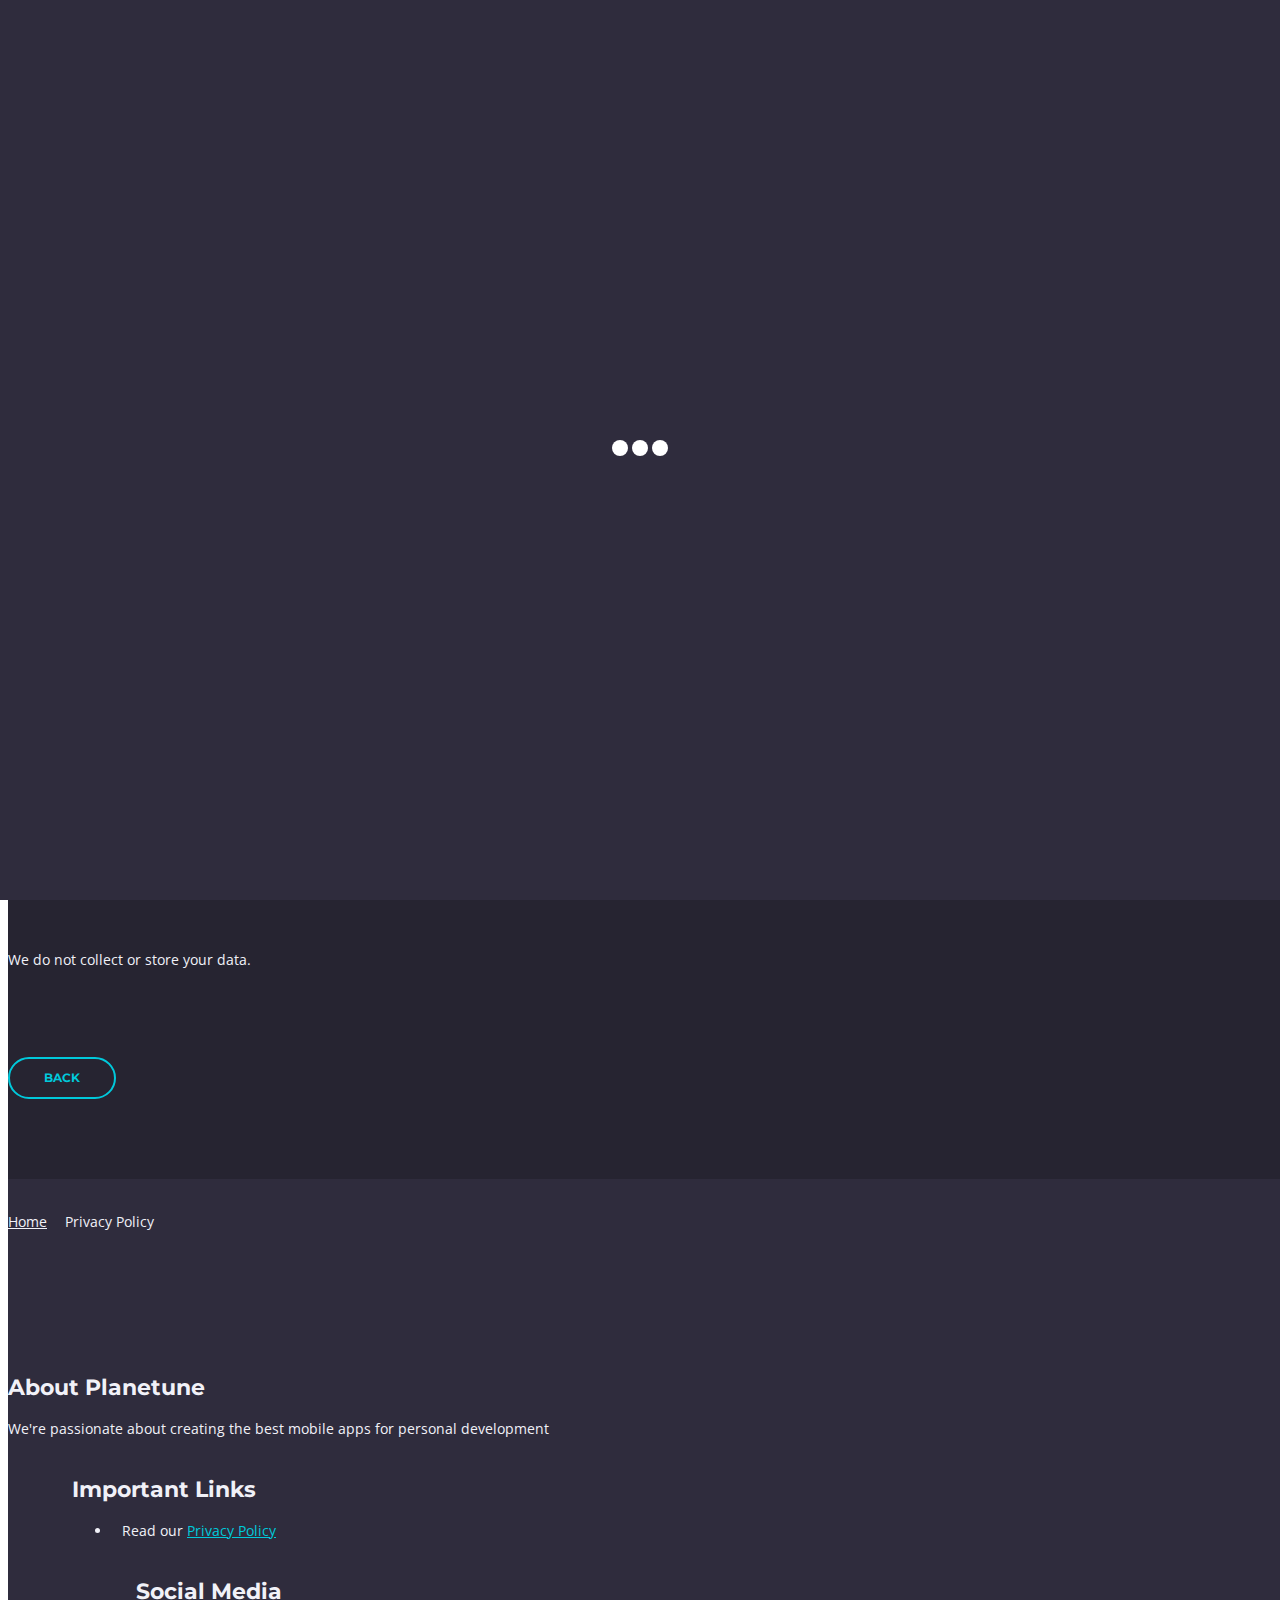
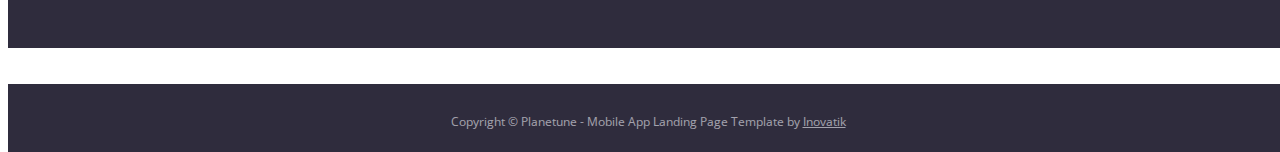
==== privacy-policy.html @ 5789f3e1 "finished first version" ====
<!DOCTYPE html>
<html lang="en">
<head>
    <meta charset="utf-8">
    <meta name="viewport" content="width=device-width, initial-scale=1, shrink-to-fit=no">
    
    <!-- SEO Meta Tags -->
    <meta name="description" content="Planetune is an app for you to compose tunes in!">
    <meta name="author" content="Inovatik">

    <!-- OG Meta Tags to improve the way the post looks when you share the page on LinkedIn, Facebook, Google+ -->
	<meta property="og:site_name" content="Planetune" /> <!-- website name -->
	<meta property="og:site" content="" /> <!-- website link -->
	<meta property="og:title" content="A cosmic composition"/> <!-- title shown in the actual shared post -->
	<meta property="og:description" content="" /> <!-- description shown in the actual shared post -->
	<meta property="og:image" content="" /> <!-- image link, make sure it's jpg -->
	<meta property="og:url" content="" /> <!-- where do you want your post to link to -->
	<meta property="og:type" content="article" />

    <!-- Website Title -->
    <title>Privacy Policy - Planetune - A cosmic composition</title>
    
    <!-- Styles -->
    <link href="https://fonts.googleapis.com/css?family=Open+Sans:300,300i,400,400i,600,600i,700,700i" rel="stylesheet">
    <link href="https://fonts.googleapis.com/css?family=Montserrat:600,700" rel="stylesheet">
    <link href="css/bootstrap.css" rel="stylesheet">
    <link href="css/fontawesome-all.css" rel="stylesheet">
    <link href="css/swiper.css" rel="stylesheet">
	<link href="css/magnific-popup.css" rel="stylesheet">
    <link href="css/styles.css" rel="stylesheet">
	
	<!-- Favicon  -->
    <link rel="icon" href="images/favicon.png">
</head>
<body data-spy="scroll" data-target=".fixed-top">
    
    <!-- Preloader -->
	<div class="spinner-wrapper">
        <div class="spinner">
            <div class="bounce1"></div>
            <div class="bounce2"></div>
            <div class="bounce3"></div>
        </div>
    </div>
    <!-- end of preloader -->
    

    <!-- Navbar -->
    <nav class="navbar navbar-expand-md navbar-dark navbar-custom fixed-top">
        <!-- Text Logo - Use this if you don't have a graphic logo -->
        <!-- <a class="navbar-brand logo-text page-scroll" href="index.html">Planetune</a> -->

        <!-- Image Logo -->
        <a class="navbar-brand logo-image" href="index.html"><img src="images/logo.svg" alt="alternative"></a>

        
        <!-- Mobile Menu Toggle Button -->
        <button class="navbar-toggler" type="button" data-toggle="collapse" data-target="#navbarsExampleDefault" aria-controls="navbarsExampleDefault" aria-expanded="false" aria-label="Toggle navigation">
            <span class="navbar-toggler-awesome fas fa-bars"></span>
            <span class="navbar-toggler-awesome fas fa-times"></span>
        </button>
        <!-- end of mobile menu toggle button -->

        <div class="collapse navbar-collapse" id="navbarsExampleDefault">
            <ul class="navbar-nav ml-auto">
                <li class="nav-item">
                    <a class="nav-link page-scroll" href="#header">HOME <span class="sr-only">(current)</span></a>
                </li>
                <li class="nav-item">
                    <a class="nav-link page-scroll" href="#features">TECHNOLOGY</a>
                </li>
                <li class="nav-item">
                    <a class="nav-link page-scroll" href="#preview">PREVIEW</a>
                </li>
                <li class="nav-item">
                    <a class="nav-link page-scroll" href="privacy-policy.html">PRIVACY POLICY</a>
                </li>
                <li class="nav-item">
                    <a class="nav-link page-scroll" href="#footer">CONTACT</a>
                </li>
            </ul>
            <span class="nav-item social-icons">
                <span class="fa-stack">
                    <a href="#your-link">
                        <i class="fas fa-circle fa-stack-2x"></i>
                        <i class="fab fa-facebook-f fa-stack-1x"></i>
                    </a>
                </span>
                <span class="fa-stack">
                    <a href="#your-link">
                        <i class="fas fa-circle fa-stack-2x"></i>
                        <i class="fab fa-twitter fa-stack-1x"></i>
                    </a>
                </span>
            </span>
        </div>
    </nav> <!-- end of navbar -->
    <!-- end of navbar -->


    <!-- Header -->
    <header id="header" class="ex-header">
        <div class="container">
            <div class="row">
                <div class="col-md-12">
                    <h1>Privacy Policy</h1>
                </div> <!-- end of col -->
            </div> <!-- end of row -->
        </div> <!-- end of container -->
    </header> <!-- end of ex-header -->
    <!-- end of header -->


    <!-- Breadcrumbs -->
    <div class="ex-basic-1">
        <div class="container">
            <div class="row">
                <div class="col-lg-12">
                    <div class="breadcrumbs">
                        <a href="index.html">Home</a><i class="fa fa-angle-double-right"></i><span>Privacy Policy</span>
                    </div> <!-- end of breadcrumbs -->
                </div> <!-- end of col -->
            </div> <!-- end of row -->
        </div> <!-- end of container -->
    </div> <!-- end of ex-basic-1 -->
    <!-- end of breadcrumbs -->


    <!-- Privacy Content -->
    <div class="ex-basic-2">
        <div class="container">
            <div class="row">
                <div class="col-lg-10 offset-lg-1">
                    <div class="text-container">
                        <p>We do not collect or store your data.</p>
                    </div> <!-- end of text-container-->
                    <a class="btn-outline-reg back" href="index.html">BACK</a>
                </div> <!-- end of col-->
            </div> <!-- end of row -->
        </div> <!-- end of container -->
    </div> <!-- end of ex-basic-2 -->
    <!-- end of privacy content -->


    <!-- Breadcrumbs -->
    <div class="ex-basic-1">
        <div class="container">
            <div class="row">
                <div class="col-lg-12">
                    <div class="breadcrumbs">
                        <a href="index.html">Home</a><i class="fa fa-angle-double-right"></i><span>Privacy Policy</span>
                    </div> <!-- end of breadcrumbs -->
                </div> <!-- end of col -->
            </div> <!-- end of row -->
        </div> <!-- end of container -->
    </div> <!-- end of ex-basic-1 -->
    <!-- end of breadcrumbs -->

    
    <!-- Footer -->
    <div class="footer" id="footer">
        <div class="container">
            <div class="row">
                <div class="col-md-4">
                    <div class="footer-col">
                        <h4>About Planetune</h4>
                        <p>We're passionate about creating the best mobile apps for personal development</p>
                    </div>
                </div> <!-- end of col -->
                <div class="col-md-4">
                    <div class="footer-col middle">
                        <h4>Important Links</h4>
                        <ul class="list-unstyled li-space-lg">
                            <li class="media">
                                <i class="fas fa-square"></i>
                                <div class="media-body">Read our <a class="turquoise" href="privacy-policy.html">Privacy Policy</a></div>
                            </li>
                        </ul>
                    </div>
                </div> <!-- end of col -->
                <div class="col-md-4">
                    <div class="footer-col last">
                        <h4>Social Media</h4>
                        <span class="fa-stack">
                            <a href="https://www.instagram.com/planetuneapp/">
                                <i class="fas fa-circle fa-stack-2x"></i>
                                <i class="fab fa-instagram fa-stack-1x"></i>
                            </a>
                        </span>
                    </div> 
                </div> <!-- end of col -->
            </div> <!-- end of row -->
        </div> <!-- end of container -->
    </div> <!-- end of footer -->  
    <!-- end of footer -->


    <!-- Copyright -->
    <div class="copyright">
        <div class="container">
            <div class="row">
                <div class="col-lg-12">
                    <p class="p-small">Copyright © Planetune - Mobile App Landing Page Template by <a href="http://www.inovatik.com">Inovatik</a></p>
                </div> <!-- end of col -->
            </div> <!-- enf of row -->
        </div> <!-- end of container -->
    </div> <!-- end of copyright --> 
    <!-- end of copyright -->

	
    <!-- Scripts -->
    <script src="js/jquery.min.js"></script> <!-- jQuery for Bootstrap's JavaScript plugins -->
    <script src="js/popper.min.js"></script> <!-- Popper tooltip library for Bootstrap -->
    <script src="js/bootstrap.min.js"></script> <!-- Bootstrap framework -->
    <script src="js/jquery.easing.min.js"></script> <!-- jQuery Easing for smooth scrolling between anchors -->
    <script src="js/swiper.min.js"></script> <!-- Swiper for image and text sliders -->
    <script src="js/jquery.magnific-popup.js"></script> <!-- Magnific Popup for lightboxes -->
    <script src="js/morphext.min.js"></script> <!-- Morphtext rotating text in the header -->
    <script src="js/validator.min.js"></script> <!-- Validator.js - Bootstrap plugin that validates forms -->
    <script src="js/scripts.js"></script> <!-- Custom scripts -->
    
</body>
</html>
---- css/styles.css ----
/* Template: Juno - Multipurpose Landing Page Pack
   Author: InovatikThemes
   Created: Mar 2019
   Description: Master CSS file
*/

/*****************************************
Table Of Contents:

01. General Styles
02. Preloader
03. Navigation
04. Header
05. Features
******************************************/

/*****************************************
Colors:

- Text, navbar links - white #f1f1f8
- Buttons, bullets, icons - turquoise #00c9db
- Navbar - navy #4633af
- Backgrounds - dark denim #262431
- Backgrounds - denim #2f2c3d
******************************************/


/******************************/
/*     01. General Styles     */
/******************************/
body,
html {
    width: 100%;
	height: 100%;
}

body, p {
	color: #f1f1f8; 
	font: 400 0.875rem/1.375rem "Open Sans", sans-serif;
}

.p-large {
	color: #f1f1f8;
	font: 400 1rem/1.5rem "Open Sans", sans-serif;
}

.p-small {
	color: #f1f1f8;
	font: 400 0.75rem/1.25rem "Open Sans", sans-serif;
}

.p-heading {
	margin-bottom: 3.75rem;
	text-align: center;
}

.li-space-lg li {
	margin-bottom: 0.375rem;
}

.indent {
	padding-left: 1.25rem;
}

h1 {
	color: #f1f1f8;
	font: 700 2.5rem/2.875rem "Montserrat", sans-serif;
}

h2 {
	color: #f1f1f8;
	font: 700 2.25rem/2.75rem "Montserrat", sans-serif;
}

h3 {
	color: #f1f1f8;
	font: 700 1.75rem/2.125rem "Montserrat", sans-serif;
}

h4 {
	color: #f1f1f8;
	font: 700 1.375rem/1.75rem "Montserrat", sans-serif;
}

h5 {
	color: #f1f1f8;
	font: 700 1.125rem/1.625rem "Montserrat", sans-serif;
}

h6 {
	color: #f1f1f8;
	font: 700 1rem/1.5rem "Montserrat", sans-serif;
}

a {
	color: #f1f1f8;
	text-decoration: underline;
}

a:hover {
	color: #f1f1f8;
	text-decoration: underline;
}

a.turquoise {
	color: #00c9db;
}

a.white {
	color: #fff;
}

.testimonial-text {
	font: italic 400 1rem/1.5rem "Open Sans", sans-serif;
}

.testimonial-author {
	font: 700 1rem/1.5rem "Montserrat", sans-serif;
}

.btn-solid-reg {
	display: inline-block;
	padding: 1.1875rem 2.125rem 1.1875rem 2.125rem;
	border: 0.125rem solid #00c9db;
	border-radius: 2rem;
	background-color: #00c9db;
	color: #fff;
	font: 700 0.75rem/0 "Montserrat", sans-serif;
	text-decoration: none;
	transition: all 0.2s;
}

.btn-solid-reg:hover {
	background-color: transparent;
	color: #00c9db;
	text-decoration: none;
}

.btn-solid-lg {
	display: inline-block;
	padding: 1.375rem 2.625rem 1.375rem 2.625rem;
	border: 0.125rem solid #00c9db;
	border-radius: 2rem;
	background-color: #00c9db;
	color: #fff;
	font: 700 0.75rem/0 "Montserrat", sans-serif;
	text-decoration: none;
	transition: all 0.2s;
}

.btn-solid-lg:hover {
	background-color: transparent;
	color: #00c9db;
	text-decoration: none;
}

.btn-solid-lg .fab {
	margin-right: 0.5rem;
	font-size: 1.25rem;
	line-height: 0;
	vertical-align: top;
}

.btn-solid-lg .fab.fa-google-play {
	font-size: 1rem;
}

.btn-outline-reg {
	display: inline-block;
	padding: 1.1875rem 2.125rem 1.1875rem 2.125rem;
	border: 0.125rem solid #00c9db;
	border-radius: 2rem;
	background-color: transparent;
	color: #00c9db;
	font: 700 0.75rem/0 "Montserrat", sans-serif;
	text-decoration: none;
	transition: all 0.2s;
}

.btn-outline-reg:hover {
	background-color: #00c9db;
	color: #fff;
	text-decoration: none;
}

.btn-outline-lg {
	display: inline-block;
	padding: 1.375rem 2.625rem 1.375rem 2.625rem;
	border: 0.125rem solid #00c9db;
	border-radius: 2rem;
	background-color: transparent;
	color: #00c9db;
	font: 700 0.75rem/0 "Montserrat", sans-serif;
	text-decoration: none;
	transition: all 0.2s;
}

.btn-outline-lg:hover {
	background-color: #00c9db;
	color: #fff;
	text-decoration: none;
}

.btn-outline-sm {
	display: inline-block;
	padding: 1rem 1.625rem 0.875rem 1.625rem;
	border: 0.125rem solid #00c9db;
	border-radius: 2rem;
	background-color: transparent;
	color: #00c9db;
	font: 700 0.625rem/0 "Montserrat", sans-serif;
	text-decoration: none;
	transition: all 0.2s;
}

.btn-outline-sm:hover {
	background-color: #00c9db;
	color: #fff;
	text-decoration: none;
}

.form-group {
	position: relative;
	margin-bottom: 1.25rem;
}

.form-group.has-error.has-danger {
	margin-bottom: 0.625rem;
}

.form-group.has-error.has-danger .help-block.with-errors ul {
	margin-top: 0.375rem;
}

.label-control {
	position: absolute;
	top: 0.87rem;
	left: 1.375rem;
	color: #f1f1f8;
	opacity: 1;
	font: 400 0.875rem/1.375rem "Open Sans", sans-serif;
	cursor: text;
	transition: all 0.2s ease;
}

/* IE10+ hack to solve lower label text position compared to the rest of the browsers */
@media screen and (-ms-high-contrast: active), screen and (-ms-high-contrast: none) {  
	.label-control {
		top: 0.9375rem;
	}
}

.form-control-input:focus + .label-control,
.form-control-input.notEmpty + .label-control,
.form-control-textarea:focus + .label-control,
.form-control-textarea.notEmpty + .label-control {
	top: 0.125rem;
	opacity: 1;
	font-size: 0.75rem;
	font-weight: 700;
}

.form-control-input,
.form-control-select {
	display: block; /* needed for proper display of the label in Firefox, IE, Edge */
	width: 100%;
	padding-top: 1.0625rem;
	padding-bottom: 0.0625rem;
	padding-left: 1.3125rem;
	border: 1px solid #9791ae;
	border-radius: 0.25rem;
	background-color: #413d52;
	color: #f1f1f8;
	font: 400 0.875rem/1.875rem "Open Sans", sans-serif;
	transition: all 0.2s;
	-webkit-appearance: none; /* removes inner shadow on form inputs on ios safari */
}

.form-control-select {
	padding-top: 0.5rem;
	padding-bottom: 0.5rem;
	height: 3rem;
}

/* IE10+ hack to solve lower label text position compared to the rest of the browsers */
@media screen and (-ms-high-contrast: active), screen and (-ms-high-contrast: none) {  
	.form-control-input {
		padding-top: 1.25rem;
		padding-bottom: 0.75rem;
		line-height: 1.75rem;
	}

	.form-control-select {
		padding-top: 0.875rem;
		padding-bottom: 0.75rem;
		height: 3.125rem;
		line-height: 2.125rem;
	}
}

select {
    /* you should keep these first rules in place to maintain cross-browser behavior */
    -webkit-appearance: none;
	-moz-appearance: none;
	-ms-appearance: none;
    -o-appearance: none;
    appearance: none;
    background-image: url('../images/down-arrow.png');
    background-position: 96% 50%;
    background-repeat: no-repeat;
    outline: none;
}

select::-ms-expand {
    display: none; /* removes the ugly default down arrow on select form field in IE11 */
}

.form-control-textarea {
	display: block; /* used to eliminate a bottom gap difference between Chrome and IE/FF */
	width: 100%;
	height: 8rem; /* used instead of html rows to normalize height between Chrome and IE/FF */
	padding-top: 1.25rem;
	padding-left: 1.3125rem;
	border: 1px solid #9791ae;
	border-radius: 0.25rem;
	background-color: #413d52;
	color: #f1f1f8;
	font: 400 0.875rem/1.75rem "Open Sans", sans-serif;
	transition: all 0.2s;
}

.form-control-input:focus,
.form-control-select:focus,
.form-control-textarea:focus {
	border: 1px solid #f1f1f8;
	outline: none; /* Removes blue border on focus */
}

.form-control-input:hover,
.form-control-select:hover,
.form-control-textarea:hover {
	border: 1px solid #f1f1f8;
}

.checkbox {
	font: 400 0.75rem/1.25rem "Open Sans", sans-serif;
}

input[type='checkbox'] {
	vertical-align: -15%;
	margin-right: 0.375rem;
}

/* IE10+ hack to raise checkbox field position compared to the rest of the browsers */
@media screen and (-ms-high-contrast: active), screen and (-ms-high-contrast: none) {  
	input[type='checkbox'] {
		vertical-align: -9%;
	}
}

.form-control-submit-button {
	display: inline-block;
	width: 100%;
	height: 3.125rem;
	border: 1px solid #00c9db;
	border-radius: 1.5rem;
	background-color: #00c9db;
	color: #fff;
	font: 700 0.75rem/1.75rem "Montserrat", sans-serif;
	cursor: pointer;
	transition: all 0.2s;
}

.form-control-submit-button:hover {
	background-color: transparent;
	color: #00c9db;
}

/* Form Success And Error Message Formatting */
#cmsgSubmit.h3.text-center.tada.animated,
#pmsgSubmit.h3.text-center.tada.animated,
#cmsgSubmit.h3.text-center,
#pmsgSubmit.h3.text-center {
	display: block;
	margin-bottom: 0;
	color: #f1f1f8;
	font: 400 1.125rem/1rem "Open Sans", sans-serif;
}

.help-block.with-errors .list-unstyled {
	color: #f1f1f8;
	font-size: 0.75rem;
	line-height: 1.125rem;
	text-align: left;
}

.help-block.with-errors ul {
	margin-bottom: 0;
}
/* end of form success and error message formatting */

/* Form Success And Error Message Animation - Animate.css */
@-webkit-keyframes tada {
	from {
		-webkit-transform: scale3d(1, 1, 1);
		-ms-transform: scale3d(1, 1, 1);
		transform: scale3d(1, 1, 1);
	}
	10%, 20% {
		-webkit-transform: scale3d(.9, .9, .9) rotate3d(0, 0, 1, -3deg);
		-ms-transform: scale3d(.9, .9, .9) rotate3d(0, 0, 1, -3deg);
		transform: scale3d(.9, .9, .9) rotate3d(0, 0, 1, -3deg);
	}
	30%, 50%, 70%, 90% {
		-webkit-transform: scale3d(1.1, 1.1, 1.1) rotate3d(0, 0, 1, 3deg);
		-ms-transform: scale3d(1.1, 1.1, 1.1) rotate3d(0, 0, 1, 3deg);
		transform: scale3d(1.1, 1.1, 1.1) rotate3d(0, 0, 1, 3deg);
	}
	40%, 60%, 80% {
		-webkit-transform: scale3d(1.1, 1.1, 1.1) rotate3d(0, 0, 1, -3deg);
		-ms-transform: scale3d(1.1, 1.1, 1.1) rotate3d(0, 0, 1, -3deg);
		transform: scale3d(1.1, 1.1, 1.1) rotate3d(0, 0, 1, -3deg);
	}
	to {
		-webkit-transform: scale3d(1, 1, 1);
		-ms-transform: scale3d(1, 1, 1);
		transform: scale3d(1, 1, 1);
	}
}

@keyframes tada {
	from {
		-webkit-transform: scale3d(1, 1, 1);
		-ms-transform: scale3d(1, 1, 1);
		transform: scale3d(1, 1, 1);
	}
	10%, 20% {
		-webkit-transform: scale3d(.9, .9, .9) rotate3d(0, 0, 1, -3deg);
		-ms-transform: scale3d(.9, .9, .9) rotate3d(0, 0, 1, -3deg);
		transform: scale3d(.9, .9, .9) rotate3d(0, 0, 1, -3deg);
	}
	30%, 50%, 70%, 90% {
		-webkit-transform: scale3d(1.1, 1.1, 1.1) rotate3d(0, 0, 1, 3deg);
		-ms-transform: scale3d(1.1, 1.1, 1.1) rotate3d(0, 0, 1, 3deg);
		transform: scale3d(1.1, 1.1, 1.1) rotate3d(0, 0, 1, 3deg);
	}
	40%, 60%, 80% {
		-webkit-transform: scale3d(1.1, 1.1, 1.1) rotate3d(0, 0, 1, -3deg);
		-ms-transform: scale3d(1.1, 1.1, 1.1) rotate3d(0, 0, 1, -3deg);
		transform: scale3d(1.1, 1.1, 1.1) rotate3d(0, 0, 1, -3deg);
	}
	to {
		-webkit-transform: scale3d(1, 1, 1);
		-ms-transform: scale3d(1, 1, 1);
		transform: scale3d(1, 1, 1);
	}
}

.tada {
	-webkit-animation-name: tada;
	animation-name: tada;
}

.animated {
	-webkit-animation-duration: 1s;
	animation-duration: 1s;
	-webkit-animation-fill-mode: both;
	animation-fill-mode: both;
}
/* end of form success and error message animation - Animate.css */

/* Fade-move Animation For Lightbox - Magnific Popup */
/* at start */
.my-mfp-slide-bottom .zoom-anim-dialog {
	opacity: 0;
	transition: all 0.2s ease-out;
	-webkit-transform: translateY(-1.25rem) perspective(37.5rem) rotateX(10deg);
	-ms-transform: translateY(-1.25rem) perspective(37.5rem) rotateX(10deg);
	transform: translateY(-1.25rem) perspective(37.5rem) rotateX(10deg);
}

/* animate in */
.my-mfp-slide-bottom.mfp-ready .zoom-anim-dialog {
	opacity: 1;
	-webkit-transform: translateY(0) perspective(37.5rem) rotateX(0); 
	-ms-transform: translateY(0) perspective(37.5rem) rotateX(0); 
	transform: translateY(0) perspective(37.5rem) rotateX(0); 
}

/* animate out */
.my-mfp-slide-bottom.mfp-removing .zoom-anim-dialog {
	opacity: 0;
	-webkit-transform: translateY(-0.625rem) perspective(37.5rem) rotateX(10deg); 
	-ms-transform: translateY(-0.625rem) perspective(37.5rem) rotateX(10deg); 
	transform: translateY(-0.625rem) perspective(37.5rem) rotateX(10deg); 
}

/* dark overlay, start state */
.my-mfp-slide-bottom.mfp-bg {
	opacity: 0;
	transition: opacity 0.2s ease-out;
}

/* animate in */
.my-mfp-slide-bottom.mfp-ready.mfp-bg {
	opacity: 0.8;
}
/* animate out */
.my-mfp-slide-bottom.mfp-removing.mfp-bg {
	opacity: 0;
}
/* end of fade-move animation for lightbox - magnific popup */

/* Fade Animation For Image Slider - Magnific Popup */
@-webkit-keyframes fadeIn {
	from {
		opacity: 0;
	}
	to {
		opacity: 1;
	}
}

@keyframes fadeIn {
	from {
		opacity: 0;
	}
	to {
		opacity: 1;
	}
}

.fadeIn {
	-webkit-animation: fadeIn 0.6s;
	animation: fadeIn 0.6s;
}

@-webkit-keyframes fadeOut {
	from {
		opacity: 1;
	}
	to {
		opacity: 0;
	}
}

@keyframes fadeOut {
	from {
		opacity: 1;
	}
	to {
		opacity: 0;
	}
}

.fadeOut {
	-webkit-animation: fadeOut 0.8s;
	animation: fadeOut 0.8s;
}
/* end of fade animation for image slider - magnific popup */


/*************************/
/*     02. Preloader     */
/*************************/
.spinner-wrapper {
	position: fixed;
	z-index: 999999;
	top: 0;
	right: 0;
	bottom: 0;
	left: 0;
	background: #2f2c3d;
}

.spinner {
	position: absolute;
	top: 50%; /* centers the loading animation vertically one the screen */
	left: 50%; /* centers the loading animation horizontally one the screen */
	width: 3.75rem;
	height: 1.25rem;
	margin: -0.625rem 0 0 -1.875rem; /* is width and height divided by two */ 
	text-align: center;
}

.spinner > div {
	display: inline-block;
	width: 1rem;
	height: 1rem;
	border-radius: 100%;
	background-color: #fff;
	-webkit-animation: sk-bouncedelay 1.4s infinite ease-in-out both;
	animation: sk-bouncedelay 1.4s infinite ease-in-out both;
}

.spinner .bounce1 {
	-webkit-animation-delay: -0.32s;
	animation-delay: -0.32s;
}

.spinner .bounce2 {
	-webkit-animation-delay: -0.16s;
	animation-delay: -0.16s;
}

@-webkit-keyframes sk-bouncedelay {
	0%, 80%, 100% { -webkit-transform: scale(0); }
	40% { -webkit-transform: scale(1.0); }
}

@keyframes sk-bouncedelay {
	0%, 80%, 100% { 
		-webkit-transform: scale(0);
		-ms-transform: scale(0);
		transform: scale(0);
	} 40% { 
		-webkit-transform: scale(1.0);
		-ms-transform: scale(1.0);
		transform: scale(1.0);
	}
}


/**************************/
/*     03. Navigation     */
/**************************/
.navbar-custom {
	background-color: #4633af;
	box-shadow: 0 0.0625rem 0.375rem 0 rgba(0, 0, 0, 0.1);
	font: 700 0.75rem/2rem "Montserrat", sans-serif;
	transition: all 0.2s;
}

.navbar-custom .navbar-brand.logo-image img {
    width: 113px;
	height: 34px;
	margin-bottom: 1px;
	-webkit-backface-visibility: hidden;
}

.navbar-custom .navbar-brand.logo-text {
	font: 700 2.375rem/1.5rem "Montserrat", sans-serif;
	color: #fff;
	letter-spacing: -0.5px;
	text-decoration: none;
}

.navbar-custom .navbar-nav {
	margin-top: 0.75rem;
}

.navbar-custom .nav-item .nav-link {
	padding: 0 0.75rem 0 0.75rem;
	color: #fff;
	text-decoration: none;
	transition: all 0.2s ease;
}

.navbar-custom .nav-item .nav-link:hover,
.navbar-custom .nav-item .nav-link.active {
	color: #00c9db;
}

/* Dropdown Menu */
.navbar-custom .dropdown:hover > .dropdown-menu {
	display: block; /* this makes the dropdown menu stay open while hovering it */
	min-width: auto;
	animation: fadeDropdown 0.2s; /* required for the fade animation */
}

@keyframes fadeDropdown {
    0% {
        opacity: 0;
    }

    100% {
        opacity: 1;
    }
}

.navbar-custom .dropdown-toggle:focus { /* removes dropdown outline on focus  */
	outline: 0;
}

.navbar-custom .dropdown-menu {
	margin-top: 0;
	border: none;
	border-radius: 0.25rem;
	background-color: #4633af;
}

.navbar-custom .dropdown-item {
	color: #fff;
	text-decoration: none;
}

.navbar-custom .dropdown-item:hover {
	background-color: #4633af;
}

.navbar-custom .dropdown-item .item-text {
	font: 700 0.75rem/1.5rem "Montserrat", sans-serif;
}

.navbar-custom .dropdown-item:hover .item-text {
	color: #00c9db;
}

.navbar-custom .dropdown-items-divide-hr {
	width: 100%;
	height: 1px;
	margin: 0.25rem auto 0.25rem auto;
	border: none;
	background-color: #b5bcc4;
	opacity: 0.2;
}
/* end of dropdown menu */

.navbar-custom .social-icons {
	display: none;
}

.navbar-custom .navbar-toggler {
	border: none;
	color: #fff;
	font-size: 2rem;
}

.navbar-custom button[aria-expanded='false'] .navbar-toggler-awesome.fas.fa-times{
	display: none;
}

.navbar-custom button[aria-expanded='false'] .navbar-toggler-awesome.fas.fa-bars{
	display: inline-block;
}

.navbar-custom button[aria-expanded='true'] .navbar-toggler-awesome.fas.fa-bars{
	display: none;
}

.navbar-custom button[aria-expanded='true'] .navbar-toggler-awesome.fas.fa-times{
	display: inline-block;
	margin-right: 0.125rem;
}


/*********************/
/*    04. Header     */
/*********************/
.header {
	background: linear-gradient(to bottom right, rgba(72, 72, 212, 0), rgba(241, 104, 104, 0)), url('../images/header-background.jpg') center center no-repeat;
	background-size: cover;
}

.header .header-content {
	padding-top: 8.5rem;
	padding-bottom: 7rem;
	text-align: center;
}

.header .text-container {
	margin-bottom: 3rem;
}

.header h1 {
	margin-bottom: 1rem;
}

.header #js-rotating {
	color: #40e0ee;
}

.header .p-large {
	margin-bottom: 2rem;
}

.header .btn-solid-lg {
	margin-right: 0.5rem;
	margin-bottom: 1.25rem;
}


/****************************/
/*     05. Testimonials     */
/****************************/
.slider-1 {
	padding-top: 6.875rem;
	padding-bottom: 6.375rem;
	background-color: #262431;
}

.slider-1 .slider-container {
	position: relative;
}

.slider-1 .swiper-container {
	position: static;
	width: 90%;
	text-align: center;
}

.slider-1 .swiper-button-prev:focus,
.slider-1 .swiper-button-next:focus {
	/* even if you can't see it chrome you can see it on mobile device */
	outline: none;
}

.slider-1 .swiper-button-prev {
	left: -0.5rem;
	background-image: url("data:image/svg+xml;charset=utf-8,%3Csvg%20xmlns%3D'http%3A%2F%2Fwww.w3.org%2F2000%2Fsvg'%20viewBox%3D'0%200%2028%2044'%3E%3Cpath%20d%3D'M0%2C22L22%2C0l2.1%2C2.1L4.2%2C22l19.9%2C19.9L22%2C44L0%2C22L0%2C22L0%2C22z'%20fill%3D'%23f1f1f8'%2F%3E%3C%2Fsvg%3E");
	background-size: 1.125rem 1.75rem;
}

.slider-1 .swiper-button-next {
	right: -0.5rem;
	background-image: url("data:image/svg+xml;charset=utf-8,%3Csvg%20xmlns%3D'http%3A%2F%2Fwww.w3.org%2F2000%2Fsvg'%20viewBox%3D'0%200%2028%2044'%3E%3Cpath%20d%3D'M27%2C22L27%2C22L5%2C44l-2.1-2.1L22.8%2C22L2.9%2C2.1L5%2C0L27%2C22L27%2C22z'%20fill%3D'%23f1f1f8'%2F%3E%3C%2Fsvg%3E");
	background-size: 1.125rem 1.75rem;
}

.slider-1 .card {
	position: relative;
	border: none;
	background-color: transparent;
}

.slider-1 .card-image {
	width: 6rem;
	height: 6rem;
	margin-right: auto;
	margin-bottom: 0.25rem;
	margin-left: auto;
	border-radius: 50%;
}

.slider-1 .card-body {
	padding-bottom: 0;
}

.slider-1 .testimonial-author {
	margin-bottom: 0;
}


/************************/
/*     05. Features     */
/************************/
.tabs {
	padding-top: 6.5rem;
	padding-bottom: 4.25rem;
	background-color: #2f2c3d;
}

.tabs h2 {
	margin-bottom: 1.125rem;
	text-align: center;
}

.tabs .p-heading {
	margin-bottom: 3.125rem;
}

.tabs .nav-tabs {
	margin-right: auto;
	margin-bottom: 2.5rem;
	margin-left: auto;
	justify-content: center;
	border-bottom: none;
}

.tabs .nav-link {
	margin-bottom: 1rem;
	padding: 0.5rem 1.375rem 0.25rem 1.375rem;
	border: none;
	border-bottom: 0.1875rem solid #f1f1f8;
	border-radius: 0;
	color: #f1f1f8;
	font: 700 1rem/1.75rem "Montserrat", sans-serif;
	text-decoration: none;
	transition: all 0.2s ease;
}

.tabs .nav-link.active,
.tabs .nav-link:hover {
	border-bottom: 0.1875rem solid #00c9db;
	background-color: transparent;
	color: #00c9db;
}

.tabs .nav-link .fas {
	margin-right: 0.375rem;
	font-size: 1rem;
}

.tabs .tab-content {
	width: 100%; /* for proper display in IE11 */
}

.tabs .card {
	border: none;
	background: transparent;
}

.tabs .card-body {
	padding: 1rem 0 1.25rem 0;
}

.tabs .card-title {
	margin-bottom: 0.5rem;
}

.tabs .card .card-icon {
	display: inline-block;
	width: 3.5rem;
	height: 3.5rem;
	border-radius: 50%;
	background-color: #00c9db;
	text-align: center;
	vertical-align: top;
}

.tabs .card .card-icon .fas,
.tabs .card .card-icon .far {
	color: #fff;
	font-size: 1.75rem;
	line-height: 3.5rem;
}

.tabs #tab-1 .card.left-pane .text-wrapper {
	display: inline-block;
	width: 75%;
}

.tabs #tab-1 .card.left-pane .card-icon {
	float: left;
	margin-right: 1rem;
}

.tabs #tab-1 img {
	display: block;
	margin: 2rem auto 3rem auto;
}

.tabs #tab-1 .card.right-pane .text-wrapper {
	display: inline-block;
	width: 75%;
}

.tabs #tab-1 .card.right-pane .card-icon {
	margin-right: 1rem;
}

.tabs #tab-2 img {
	display: block;
	margin: 0 auto 2rem auto;
}

.tabs #tab-2 .text-area {
	margin-top: 1.5rem;
}

.tabs #tab-2 h3 {
	margin-bottom: 0.75rem;
}

.tabs #tab-2 .icon-cards-area {
	margin-top: 2.5rem;
}

.tabs #tab-2 .icon-cards-area .card {
	width: 100%; /* for proper display in IE11 */
}

.tabs #tab-3 .icon-cards-area .card {
	width: 100%; /* for proper display in IE11 */
}

.tabs #tab-3 .text-area {
	margin-top: 0.75rem;
	margin-bottom: 4rem;
}

.tabs #tab-3 h3 {
	margin-bottom: 0.75rem;
}

.tabs #tab-3 img {
	margin: 0 auto 3rem auto;
}


/*********************/
/*     07. Video     */
/*********************/
.basic-1 {
	padding-top: 6.375rem;
	padding-bottom: 6.875rem;
	background: url('../images/video-background.jpg') center center no-repeat;
	background-size: cover; 
}

.basic-1 h2 {
	margin-bottom: 1.125rem;
	text-align: center;
}

.basic-1 .p-heading {
	margin-bottom: 4rem;
	text-align: center;
}

.basic-1 .image-container img {
	border-radius: 0.375rem;
}

.basic-1 .video-wrapper {
	position: relative;
}

/* Video Play Button */
.basic-1 .video-play-button {
	position: absolute;
	z-index: 10;
	top: 50%;
	left: 50%;
	display: block;
	box-sizing: content-box;
	width: 2rem;
	height: 2.75rem;
	padding: 1.125rem 1.25rem 1.125rem 1.75rem;
	border-radius: 50%;
	-webkit-transform: translateX(-50%) translateY(-50%);
	-ms-transform: translateX(-50%) translateY(-50%);
	transform: translateX(-50%) translateY(-50%);
}
  
.basic-1 .video-play-button:before {
	content: "";
	position: absolute;
	z-index: 0;
	top: 50%;
	left: 50%;
	display: block;
	width: 4.75rem;
	height: 4.75rem;
	border-radius: 50%;
	background: #4eaaff;
	animation: pulse-border 1500ms ease-out infinite;
	-webkit-transform: translateX(-50%) translateY(-50%);
	-ms-transform: translateX(-50%) translateY(-50%);
	transform: translateX(-50%) translateY(-50%);
}
  
.basic-1 .video-play-button:after {
	content: "";
	position: absolute;
	z-index: 1;
	top: 50%;
	left: 50%;
	display: block;
	width: 4.375rem;
	height: 4.375rem;
	border-radius: 50%;
	background: #4eaaff;
	transition: all 200ms;
	-webkit-transform: translateX(-50%) translateY(-50%);
	-ms-transform: translateX(-50%) translateY(-50%);
	transform: translateX(-50%) translateY(-50%);
}
  
.basic-1 .video-play-button span {
	position: relative;
	display: block;
	z-index: 3;
	top: 0.375rem;
	left: 0.25rem;
	width: 0;
	height: 0;
	border-left: 1.625rem solid #fff;
	border-top: 1rem solid transparent;
	border-bottom: 1rem solid transparent;
}
  
@keyframes pulse-border {
	0% {
		transform: translateX(-50%) translateY(-50%) translateZ(0) scale(1);
		opacity: 1;
	}
	100% {
		transform: translateX(-50%) translateY(-50%) translateZ(0) scale(1.5);
		opacity: 0;
	}
}
/* end of video play button */  


/*************************/
/*     09. Details 1     */
/*************************/
.basic-2 {
	padding-top: 8rem;
	padding-bottom: 3.5rem;
	background-color: #262431;
}

.basic-2 img {
	margin-bottom: 3.5rem;
}

.basic-2 h3 {
	margin-bottom: 1.125rem;
}

.basic-2 .btn-solid-reg {
	margin-top: 0.5rem;
}


/*************************/
/*     10. Details 2     */
/*************************/
.basic-3 {
	padding-top: 3.5rem;
	padding-bottom: 7.25rem;
	background-color: #262431;
}

.basic-3 .text-container {
	margin-bottom: 3.5rem;
}

.basic-3 h3 {
	margin-bottom: 1.125rem;
}

.basic-3 .btn-solid-reg {
	margin-top: 0.5rem;
}


/**********************************/
/*     11. Details Lightboxes     */
/**********************************/
.lightbox-basic {
	position: relative;
	max-width: 46.875rem;
	margin: 2.5rem auto;
	padding: 3rem 1rem;
	border-radius: 0.25rem;
	background-color: #2f2c3d;
	text-align: left;
}

.lightbox-basic img {
	display: block;
	margin-right: auto;
	margin-bottom: 3rem;
	margin-left: auto;
}

.lightbox-basic h3 {
	margin-bottom: 0.625rem;
}

.lightbox-basic hr {
	width: 3.75rem;
	height: 0.125rem;
	margin-top: 0.125rem;
	margin-bottom: 1.125rem;
	margin-left: 0;
	border: 0;
	background-color: #00c9db;
	text-align: left;
}

.lightbox-basic h4 {
	margin-top: 1.75rem;
	margin-bottom: 0.75rem;
}

.lightbox-basic table {
	margin-top: 1rem;
	margin-bottom: 1.5rem;
}

.lightbox-basic table tr {
	line-height: 1.75em;
}

.lightbox-basic table .icon-cell {
	width: 2rem;
	padding-right: 0.25rem;
	color: #00c9db;
	text-align: center;
}

.lightbox-basic a.mfp-close.as-button {
	position: relative;
	width: auto;
	height: auto;
	margin-left: 0.375rem;
	color: #00c9db;
	opacity: 1;
}

.lightbox-basic a.mfp-close.as-button:hover {
	color: #f1f1f8;
}

.lightbox-basic button.mfp-close.x-button {
	position: absolute;
	top: -0.375rem;
	right: -0.375rem;
	width: 2.75rem;
	height: 2.75rem;
	color: #f1f1f8;
}


/***************************/
/*     12. Screenshots     */
/***************************/
.slider-2 {
	padding-top: 6.875rem;
	padding-bottom: 6.875rem;
	background-color: #2f2c3d;
}

.slider-2 .slider-container {
	position: relative;
}

.slider-2 .swiper-container {
	position: static;
	width: 90%;
	text-align: center;
}

.slider-2 .swiper-button-prev,
.slider-2 .swiper-button-next {
	top: 50%;
	width: 1.125rem;
}

.slider-2 .swiper-button-prev:focus,
.slider-2 .swiper-button-next:focus {
	/* even if you can't see it chrome you can see it on mobile device */
	outline: none;
}

.slider-2 .swiper-button-prev {
	left: -0.5rem;
	background-image: url("data:image/svg+xml;charset=utf-8,%3Csvg%20xmlns%3D'http%3A%2F%2Fwww.w3.org%2F2000%2Fsvg'%20viewBox%3D'0%200%2028%2044'%3E%3Cpath%20d%3D'M0%2C22L22%2C0l2.1%2C2.1L4.2%2C22l19.9%2C19.9L22%2C44L0%2C22L0%2C22L0%2C22z'%20fill%3D'%23ffffff'%2F%3E%3C%2Fsvg%3E");
	background-size: 1.125rem 1.75rem;
}

.slider-2 .swiper-button-next {
	right: -0.5rem;
	background-image: url("data:image/svg+xml;charset=utf-8,%3Csvg%20xmlns%3D'http%3A%2F%2Fwww.w3.org%2F2000%2Fsvg'%20viewBox%3D'0%200%2028%2044'%3E%3Cpath%20d%3D'M27%2C22L27%2C22L5%2C44l-2.1-2.1L22.8%2C22L2.9%2C2.1L5%2C0L27%2C22L27%2C22z'%20fill%3D'%23ffffff'%2F%3E%3C%2Fsvg%3E");
	background-size: 1.125rem 1.75rem;
}


/************************/
/*     13. Download     */
/************************/
.basic-4 {
	padding-top: 6.5rem;
	padding-bottom: 6.75rem;
	background: url('../images/download-background.jpg') center center no-repeat;
	background-size: cover; 
}

.basic-4 .text-container {
	margin-bottom: 3.5rem;
	text-align: center;
}

.basic-4 h2 {
	margin-bottom: 1.25rem;
}

.basic-4 .p-large {
	margin-bottom: 1.75rem;
}

.basic-4 .btn-solid-lg {
	margin-right: 0.5rem;
	margin-bottom: 1.25rem;
}


/**************************/
/*     18. Statistics     */
/**************************/
.counter {
	padding-top: 6.5rem;
	padding-bottom: 5.375rem;
	background-color: #262431;
	text-align: center;
}

.counter #counter .cell {
	display: inline-block;
	width: 6.25rem;
	margin-right: 1rem;
	margin-left: 1rem;
	margin-bottom: 2rem;
}

.counter #counter .counter-value {
	color: #f1f1f8;
	font: 700 3.5rem/4.25rem "Montserrat", sans-serif;	
	vertical-align: middle;
}

.counter #counter .counter-info {
	margin-bottom: 0;
	color: #00c9db;
	font: 400 0.875rem/1.25rem "Open Sans", sans-serif;
	vertical-align: middle;
}


/***********************/
/*     16. Contact     */
/***********************/
.form {
	padding-top: 6.25rem;
	padding-bottom: 5.625rem;
	background: url('../images/contact-background.jpg') center bottom no-repeat;
	background-size: cover; 
}

.form h2 {
	margin-bottom: 1.125rem;
	text-align: center;
}

.form .list-unstyled {
	margin-bottom: 3.75rem;
	font-size: 1rem;
	line-height: 1.5rem;
	text-align: center;
}

.form .list-unstyled .fas,
.form .list-unstyled .fab {
	margin-right: 0.5rem;
	font-size: 0.875rem;
	color: #00c9db;
}

.form .list-unstyled .fa-phone {
	vertical-align: 3%;
}


/**********************/
/*     16. Footer     */
/**********************/
.footer {
	padding-top: 5rem;
	background-color: #2F2C3D;
}

.footer .footer-col {
	margin-bottom: 2.25rem;
}

.footer h4 {
	margin-bottom: 1rem;
}

.footer .list-unstyled .fas {
	color: #00c9db;
	font-size: 0.5rem;
	line-height: 1.375rem;
}

.footer .list-unstyled .media-body {
	margin-left: 0.625rem;
}

.footer .fa-stack {
	margin-bottom: 0.75rem;
	margin-right: 0.5rem;
	font-size: 1.5rem;
}

.footer .fa-stack .fa-stack-1x {
    color: #262431;
	transition: all 0.2s ease;
}

.footer .fa-stack .fa-stack-2x {
	color: #f1f1f8;
	transition: all 0.2s ease;
}

.footer .fa-stack:hover .fa-stack-1x {
	color: #f1f1f8;
}

.footer .fa-stack:hover .fa-stack-2x {
    color: #00c9db;
}


/*************************/
/*     17. Copyright     */
/*************************/
.copyright {
	padding-top: 1rem;
	padding-bottom: 0.5rem;
	background-color: #2F2C3D;
	text-align: center;
}

.copyright .p-small {
	color: #f1f1f8;
	opacity: 0.6;
}


/**********************************/
/*     18. Back To Top Button     */
/**********************************/
a.back-to-top {
	position: fixed;
	z-index: 999;
	right: 0.75rem;
	bottom: 0.75rem;
	display: none;
	width: 2.625rem;
	height: 2.625rem;
	border-radius: 1.875rem;
	background: #00c9db url("../images/up-arrow.png") no-repeat center 47%;
	background-size: 1.125rem 1.125rem;
	text-indent: -9999px;
}

a:hover.back-to-top {
	background-color: #36edfd; 
}


/***************************/
/*     19. Extra Pages     */
/***************************/
.ex-header {
	padding-top: 8rem;
	padding-bottom: 5rem;
	background: linear-gradient(to bottom right, #2c1a7e, #5557db);
	text-align: center;
}

.ex-basic-1 {
	padding-top: 2rem;
	padding-bottom: 0.875rem;
	background-color: #2f2c3d;
}

.ex-basic-1 .breadcrumbs {
	margin-bottom: 1.125rem;
}

.ex-basic-1 .breadcrumbs .fa {
	margin-right: 0.5rem;
	margin-left: 0.625rem;
}

.ex-basic-2 {
	padding-top: 4.75rem;
	padding-bottom: 4rem;
	background-color: #262431;
}

.ex-basic-2 h3 {
	margin-bottom: 1rem;
}

.ex-basic-2 .text-container {
	margin-bottom: 3.625rem;
}

.ex-basic-2 .text-container.last {
	margin-bottom: 0;
}

.ex-basic-2 .list-unstyled .fas {
	color: #00c9db;
	font-size: 0.5rem;
	line-height: 1.375rem;
}

.ex-basic-2 .list-unstyled .media-body {
	margin-left: 0.625rem;
}

.ex-basic-2 .btn-outline-reg {
	margin-top: 1.75rem;
}

.ex-basic-2 .image-container-large {
	margin-bottom: 4rem;
}

.ex-basic-2 .image-container-large img {
	border-radius: 0.25rem;
}

.ex-basic-2 .image-container-small img {
	border-radius: 0.25rem;
}

.ex-basic-2 .text-container.dark-bg {
	padding: 1.625rem 1.5rem 0.75rem 2rem;
	background-color: #f9fafc;
}


/*****************************/
/*     20. Media Queries     */
/*****************************/	
/* Min-width width 768px */
@media (min-width: 768px) {
	
	/* General Styles */
	.p-heading {
		width: 85%;
		margin-right: auto;
		margin-left: auto;
	}

	h1 {
		font: 700 3.25rem/3.75rem "Montserrat", sans-serif;
	}
	/* end of general styles */


	/* Navigation */
	.navbar-custom {
		padding: 2.125rem 1.5rem 2.125rem 2rem;
		box-shadow: none;
        background: transparent;
	}
	
	.navbar-custom .navbar-brand.logo-text {
		color: #fff;
	}

	.navbar-custom .navbar-nav {
		margin-top: 0;
	}

	.navbar-custom .nav-item .nav-link {
		padding: 0.25rem 0.75rem 0.25rem 0.75rem;
		color: #fff;
	}
	
	.navbar-custom .nav-item .nav-link:hover,
	.navbar-custom .nav-item .nav-link.active {
		color: #00c9db;
	}

	.navbar-custom.top-nav-collapse {
        padding: 0.5rem 1.5rem 0.5rem 2rem;
		box-shadow: 0 0.0625rem 0.375rem 0 rgba(0, 0, 0, 0.1);
		background-color: #4633af;
	}

	.navbar-custom.top-nav-collapse .navbar-brand.logo-text {
		color: #fff;
	}

	.navbar-custom.top-nav-collapse .nav-item .nav-link {
		color: #fff;
	}
	
	.navbar-custom.top-nav-collapse .nav-item .nav-link:hover,
	.navbar-custom.top-nav-collapse .nav-item .nav-link.active {
		color: #00c9db;
	}

	.navbar-custom .dropdown-menu {
		box-shadow: 0 0.25rem 0.375rem 0 rgba(0, 0, 0, 0.03);
	}

	.navbar-custom .dropdown-item {
		padding-top: 0.25rem;
		padding-bottom: 0.25rem;
	}

	.navbar-custom .dropdown-items-divide-hr {
		width: 84%;
	}
	/* end of navigation */


	/* Header */
	.header .header-content {
		padding-top: 11rem;
	}
	/* end of header */


	/* Testimonials */
	.slider-1 .swiper-button-prev {
		left: 1rem;
		width: 1.375rem;
		background-size: 1.375rem 2.125rem;
	}
	
	.slider-1 .swiper-button-next {
		right: 1rem;
		width: 1.375rem;
		background-size: 1.375rem 2.125rem;
	}
	/* end of testimonials */


	/* Features */
	.tabs .card .card-icon {
		width: 4.5rem;
		height: 4.5rem;
	}
	
	.tabs .card .card-icon .fas,
	.tabs .card .card-icon .far {
		font-size: 2.25rem;
		line-height: 4.5rem;
	}

	.tabs #tab-1 .card.left-pane .text-wrapper {
		width: 85%;
	}

	.tabs #tab-2 img {
		margin-bottom: 0;
	}

	.tabs #tab-2 .text-area {
		margin-top: 0;
	}

	.tabs #tab-2 .icon-cards-area .card {
		display: inline-block;
		width: 44%;
		margin-right: 2.5rem;
		vertical-align: top;
	}

	.tabs #tab-2 div.card:nth-child(2n+2) {
		margin-right: 0;
	}

	.tabs #tab-3 .text-area {
		margin-bottom: 0;
	}

	.tabs #tab-3 .icon-cards-area .card {
		display: inline-block;
		width: 44%;
		margin-right: 2.5rem;
		vertical-align: top;
	}

	.tabs #tab-3 div.card:nth-child(2n+2) {
		margin-right: 0;
	}

	.tabs #tab-3 img {
		margin-bottom: 0;
	}
	/* end of features */


	/* Details Lightboxes */
	.lightbox-basic {
		padding: 3rem 3rem;
	}
	/* end of details lightboxes */


	/* Screenshots */
	.slider-2 .swiper-button-prev {
		width: 1.375rem;
		background-size: 1.375rem 2.125rem;
	}
	
	.slider-2 .swiper-button-next {
		width: 1.375rem;
		background-size: 1.375rem 2.125rem;
	}
	/* end of screenshots */


	/* Contact */
	.form .list-unstyled li {
		display: inline-block;
		margin-right: 0.5rem;
		margin-left: 0.5rem;
	}

	.form .list-unstyled .address {
		display: block;
	}
	/* end of contact */


	/* Extra Pages */
	.ex-header {
		padding-top: 11rem;
		padding-bottom: 9rem;
	}

	.ex-basic-2 .text-container.dark {
		padding: 2.5rem 3rem 2rem 3rem;
	}

	.ex-basic-2 .text-container.column {
		width: 90%;
		margin-right: auto;
		margin-left: auto;
	}
	/* end of extra pages */
}
/* end of min-width width 768px */


/* Min-width width 992px */
@media (min-width: 992px) {
	
	/* Navigation */
	.navbar-custom .social-icons {
		display: block;
		margin-left: 0.5rem;
	}

	.navbar-custom .fa-stack {
		margin-bottom: 0.1875rem;
		margin-left: 0.375rem;
		font-size: 0.75rem;
	}
	
	.navbar-custom .fa-stack-2x {
		color: #00c9db;
		transition: all 0.2s ease;
	}
	
	.navbar-custom .fa-stack-1x {
		color: #fff;
		transition: all 0.2s ease;
	}

	.navbar-custom .fa-stack:hover .fa-stack-2x {
		color: #fff;
	}

	.navbar-custom .fa-stack:hover .fa-stack-1x {
		color: #00c9db;
	}
	/* end of navigation */


	/* General Styles */
	.p-heading {
		width: 65%;
	}
	/* end of general styles */


	/* Header */
	.header .header-content {
		padding-top: 13rem;
		padding-bottom: 10rem;
		text-align: left;
	}

	.header .text-container {
		margin-top: 6.5rem;
	}
	/* end of header */


	/* Features */
	.tabs .card-body {
		padding: 1rem 0 1.5rem 0;
	}
	
	.tabs #tab-1 .card.left-pane {
		text-align: right;
	}

	.tabs #tab-1 .card.left-pane .text-wrapper,
	.tabs #tab-1 .card.right-pane .text-wrapper {
		width: 68%;
	}

	.tabs #tab-1 .card.left-pane .card-icon {
		float: none;
		margin-right: 0;
		margin-left: 1rem;
	}

	.tabs #tab-1 img {
		margin-top: 0;
		margin-bottom: 0;
	}
	
	.tabs #tab-2 .icon-cards-area {
		margin-top: 2.25rem;
	}

	.tabs #tab-2 .icon-cards-area .card {
		width: 45%;
		margin-right: 3.5rem;
	}

	.tabs #tab-2 .icon-cards-area .card p {
		margin-bottom: 0.5rem;
	}

	.tabs #tab-3 .icon-cards-area .card {
		width: 45%;
		margin-right: 3.5rem;
	}

	.tabs #tab-3 .icon-cards-area .card p {
		margin-bottom: 0.5rem;
	}
	/* end of features */


	/* Video */
	.basic-1 .image-container {
		max-width: 53.125rem;
		margin-right: auto;
		margin-left: auto;
	}
	/* end of video */


	/* Details 1 */
	.basic-2 img {
		margin-bottom: 0;
	}

	.basic-2 .text-container {
		margin-top: 2.625rem;
	}
	/* end of details 1 */


	/* Details 2 */
	.basic-3 .text-container {
		margin-top: 2.5rem;
		margin-bottom: 0;
	}
	/* end of details 2 */


	/* Details Lightboxes */
	.lightbox-basic img {
		margin-bottom: 0;
		margin-left: 0;
	}

	.lightbox-basic h3 {
		margin-top: 0.25rem;
	}
	/* end of details lightboxes */


	/* Screenshots */
	.slider-2 .swiper-container {
		width: 92%;
	}
	/* end of screenshots */


	/* Download */
	.basic-4 {
		padding-top: 6.75rem;
	}

	.basic-4 .text-container {
		margin-top: 7rem;
		margin-bottom: 0;
		text-align: left;
	}
	/* end of download */


	/* Statistics */
	.counter {
		padding-top: 6rem;
		padding-bottom: 4.5rem;
	}

	.counter #counter .cell {
		width: 8rem;
		margin-right: 2.5rem;
		margin-left: 2.5rem;
	}
	
	.counter #counter .counter-value {
		font: 700 4.25rem/4.5rem "Montserrat", sans-serif;	
	}
	/* end of statistics */


	/* Extra Pages */
	.ex-header h1 {
		width: 80%;
		margin-right: auto;
		margin-left: auto;
	}

	.ex-basic-2 {
		padding-bottom: 5rem;
	}

	.ex-basic-2 .text-container.column {
		margin-bottom: 0;
	}
	/* end of extra pages */
}
/* end of min-width width 992px */


/* Min-width width 1200px */
@media (min-width: 1200px) {
	
	/* Navigation */
	.navbar-custom {
		padding: 2.125rem 5rem 2.125rem 5rem;
	}

	.navbar-custom.top-nav-collapse {
        padding: 0.5rem 5rem 0.5rem 5rem;
	}
	/* end of navigation */

	
	/* General Styles */
	.p-heading {
		width: 44%;
	}
	/* end of general styles */


	/* Header */
	.header .text-container {
		margin-top: 7.5rem;
		margin-left: 2.5rem;
	}

	.header .image-container {
		margin-left: 3rem;
	}
	/* end of header */


	/* Features */
	.tabs {
		padding-bottom: 6.5rem;
	}

	.tabs #tab-1 .card.first {
		margin-top: 4.25rem;
	}

	.tabs #tab-1 .card {
		margin-bottom: 0.75rem;
	}

	.tabs #tab-1 .card.left-pane .text-wrapper,
	.tabs #tab-1 .card.right-pane .text-wrapper {
		width: 73%;
	}

	.tabs #tab-1 img {
		margin-top: 0;
	}

	.tabs #tab-2 .container {
		padding-right: 2.5rem;
		padding-left: 2.5rem;
	}

	.tabs #tab-2 .text-area {
		margin-top: 1.5rem;
		margin-right: 1rem;
		margin-left: 1rem;
	}

	.tabs #tab-2 .icon-cards-area {
		margin-right: 1rem;
		margin-left: 1rem;
	}

	.tabs #tab-2 .icon-cards-area .card {
		margin-right: 3.875rem;
	}

	.tabs #tab-3 .container {
		padding-right: 2.5rem;
		padding-left: 2.5rem;
	}
	
	.tabs #tab-3 .icon-cards-area {
		margin-top: 2rem;
		margin-left: 1rem;
	}

	.tabs #tab-3 .icon-cards-area .card {
		margin-right: 3.875rem;
	}
	
	.tabs #tab-3 .text-area {
		margin-right: 1.5rem;
		margin-left: 1rem;
	}
	/* end of features */


	/* Details 1 */
	.basic-2 .text-container {
		margin-top: 4.5rem;
		margin-left: 4rem;
		margin-right: 1.5rem;
	}
	/* end of details 1 */
	
	
	/* Details 2 */
	.basic-3 .text-container {
		margin-top: 4.5rem;
		margin-right: 3.5rem;
		margin-left: 2rem;
	}
	/* end of details 2 */


	/* Download */
	.basic-4 .text-container {
		margin-top: 11rem;
	}

	.basic-4 .image-container {
		margin-left: 3rem;
	}
	/* end of download */


	/* Footer */
	.footer .footer-col {
		width: 90%;
	}

	.footer .footer-col.middle {
		margin-right: auto;
		margin-left: auto;
	}

	.footer .footer-col.last {
		margin-right: 0;
		margin-left: auto;
	}
	/* end of footer */


	/* Extra Pages */
	.ex-header h1 {
		width: 60%;
		margin-right: auto;
		margin-left: auto;
	}

	.ex-basic-2 .form-container {
		margin-left: 1.75rem;
	}

	.ex-basic-2 .image-container-small {
		margin-left: 1.75rem;
	}
	/* end of extra pages */
}
/* end of min-width width 1200px */
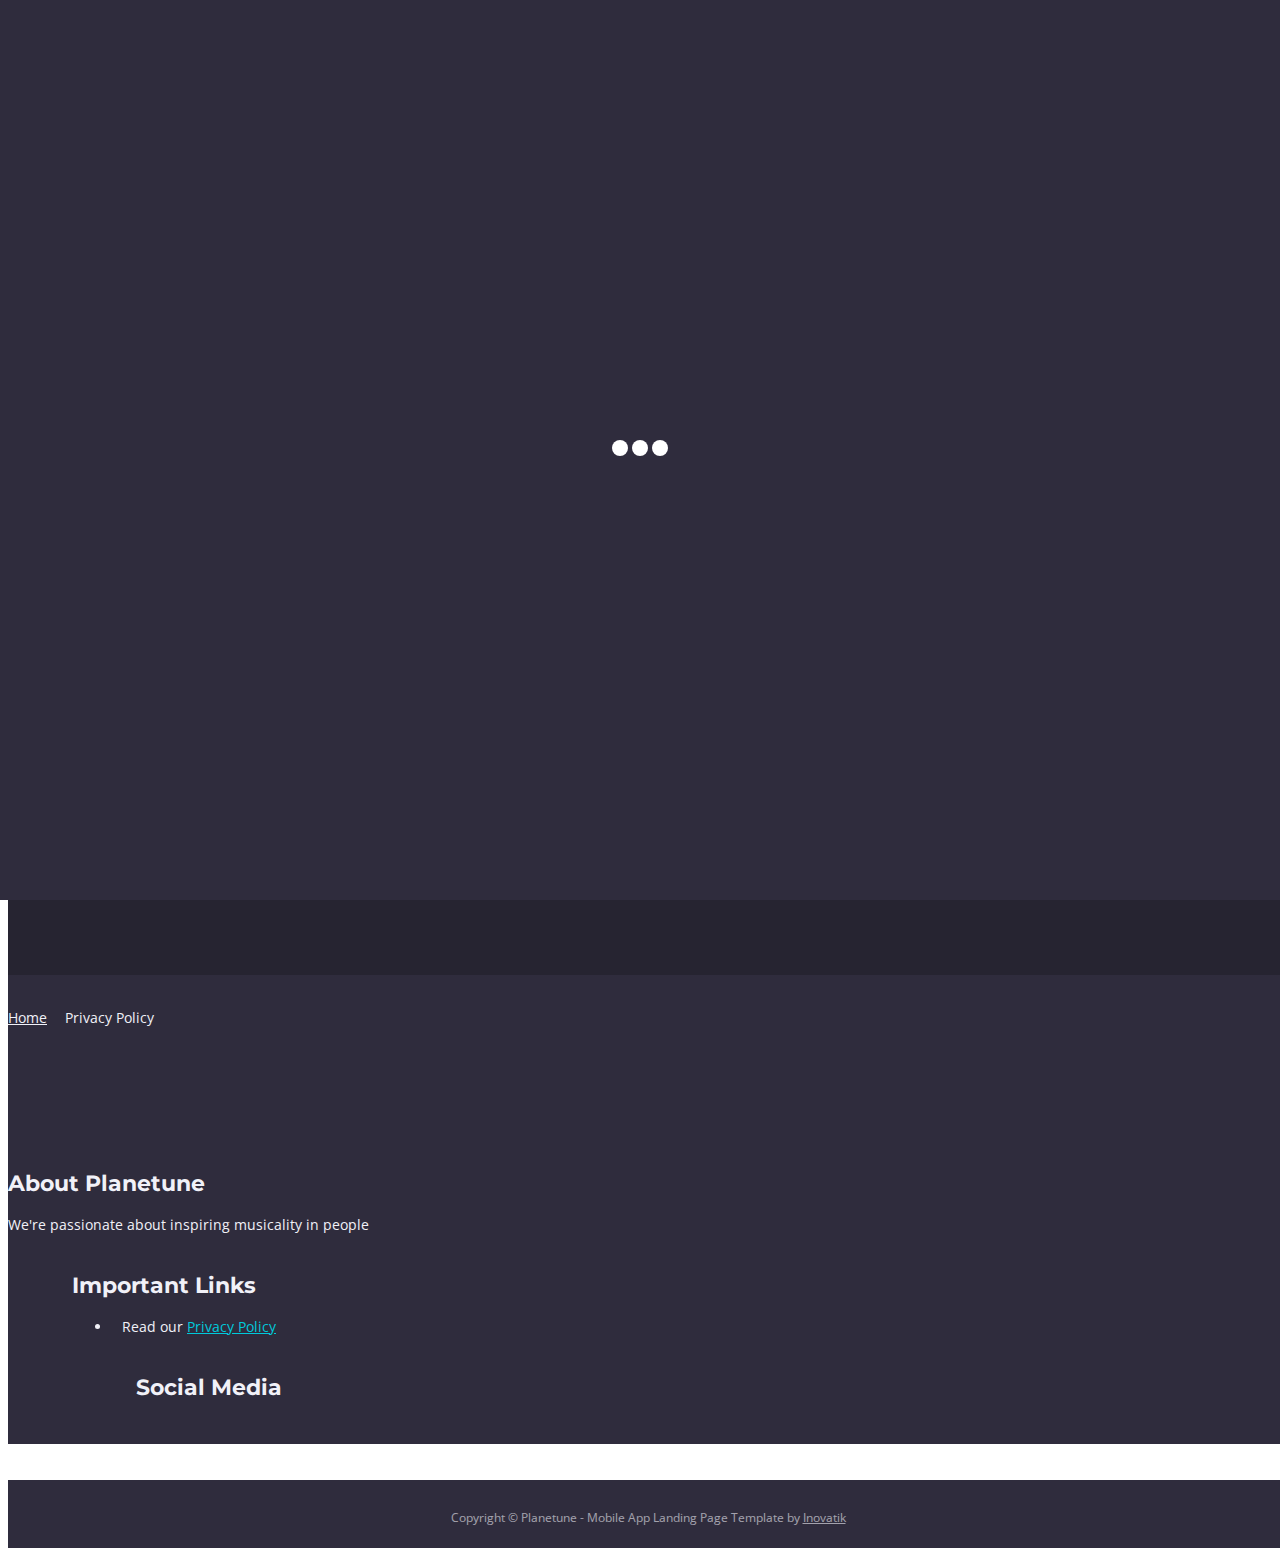
==== commit 7bf9b0a8: "new icons and desc" ====
--- a/privacy-policy.html
+++ b/privacy-policy.html
@@ -18,7 +18,7 @@
 	<meta property="og:type" content="article" />
 
     <!-- Website Title -->
-    <title>Privacy Policy - Planetune - A cosmic composition</title>
+    <title>Privacy Policy - Planetune</title>
     
     <!-- Styles -->
     <link href="https://fonts.googleapis.com/css?family=Open+Sans:300,300i,400,400i,600,600i,700,700i" rel="stylesheet">
@@ -60,40 +60,6 @@
             <span class="navbar-toggler-awesome fas fa-times"></span>
         </button>
         <!-- end of mobile menu toggle button -->
-
-        <div class="collapse navbar-collapse" id="navbarsExampleDefault">
-            <ul class="navbar-nav ml-auto">
-                <li class="nav-item">
-                    <a class="nav-link page-scroll" href="#header">HOME <span class="sr-only">(current)</span></a>
-                </li>
-                <li class="nav-item">
-                    <a class="nav-link page-scroll" href="#features">TECHNOLOGY</a>
-                </li>
-                <li class="nav-item">
-                    <a class="nav-link page-scroll" href="#preview">PREVIEW</a>
-                </li>
-                <li class="nav-item">
-                    <a class="nav-link page-scroll" href="privacy-policy.html">PRIVACY POLICY</a>
-                </li>
-                <li class="nav-item">
-                    <a class="nav-link page-scroll" href="#footer">CONTACT</a>
-                </li>
-            </ul>
-            <span class="nav-item social-icons">
-                <span class="fa-stack">
-                    <a href="#your-link">
-                        <i class="fas fa-circle fa-stack-2x"></i>
-                        <i class="fab fa-facebook-f fa-stack-1x"></i>
-                    </a>
-                </span>
-                <span class="fa-stack">
-                    <a href="#your-link">
-                        <i class="fas fa-circle fa-stack-2x"></i>
-                        <i class="fab fa-twitter fa-stack-1x"></i>
-                    </a>
-                </span>
-            </span>
-        </div>
     </nav> <!-- end of navbar -->
     <!-- end of navbar -->
 
@@ -164,7 +130,7 @@
                 <div class="col-md-4">
                     <div class="footer-col">
                         <h4>About Planetune</h4>
-                        <p>We're passionate about creating the best mobile apps for personal development</p>
+                        <p>We're passionate about inspiring musicality in people</p>
                     </div>
                 </div> <!-- end of col -->
                 <div class="col-md-4">
